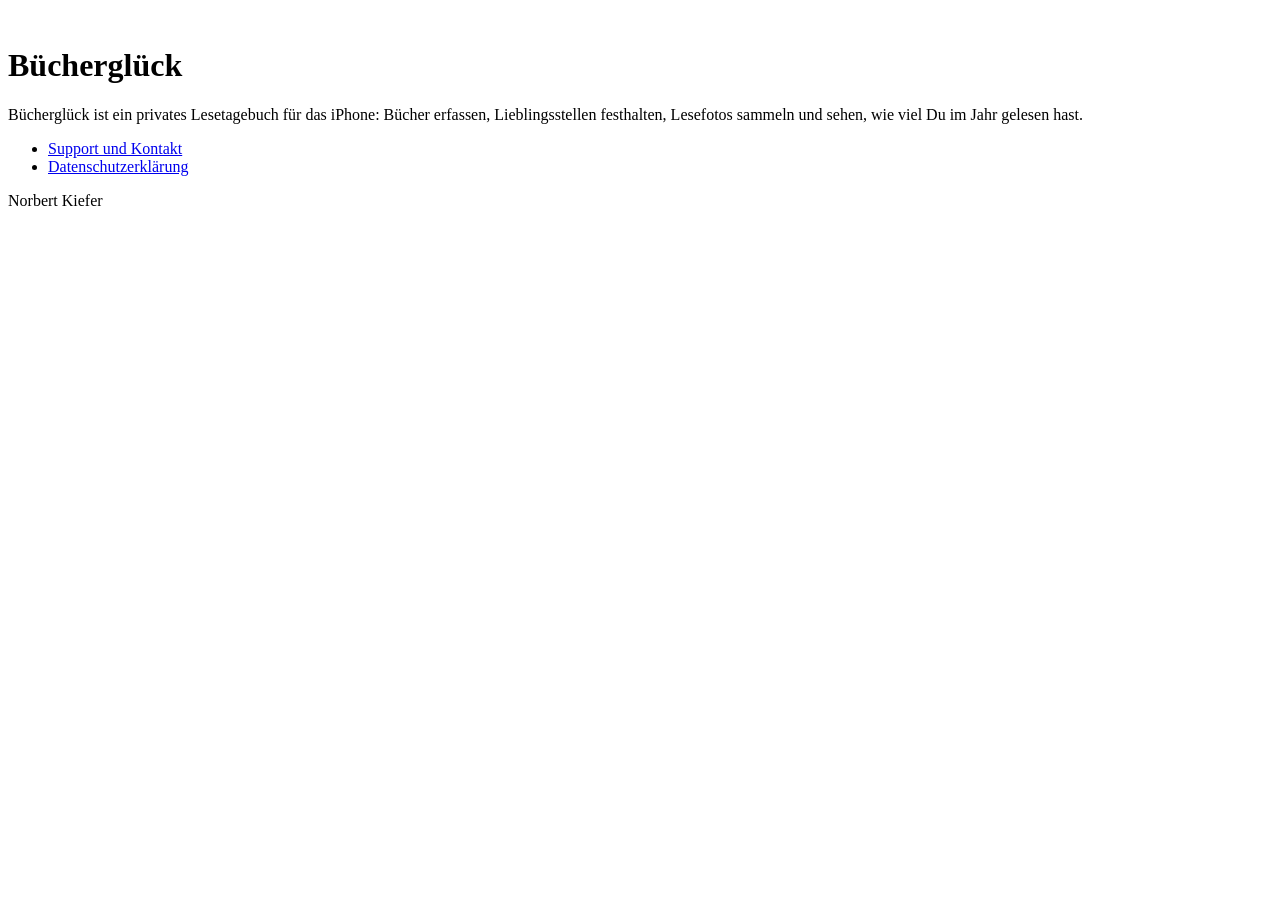
==== index.html @ dd7f5f45 "Add files via upload" ====
<!DOCTYPE html>
<html lang="de">
<head>
    <meta charset="utf-8">
    <meta name="viewport" content="width=device-width, initial-scale=1">
    <title>Bücherglück</title>
    <link rel="stylesheet" href="stil.css">
</head>
<body>
<main>
    <header>
        <img src="icon.png" alt="">
        <h1>Bücherglück</h1>
    </header>

    <p>Bücherglück ist ein privates Lesetagebuch für das iPhone: Bücher erfassen, Lieblingsstellen festhalten, Lesefotos sammeln und sehen, wie viel Du im Jahr gelesen hast.</p>

    <nav>
        <ul>
            <li><a href="support.html">Support und Kontakt</a></li>
            <li><a href="datenschutz.html">Datenschutzerklärung</a></li>
        </ul>
    </nav>

    <footer>Norbert Kiefer</footer>
</main>
</body>
</html>
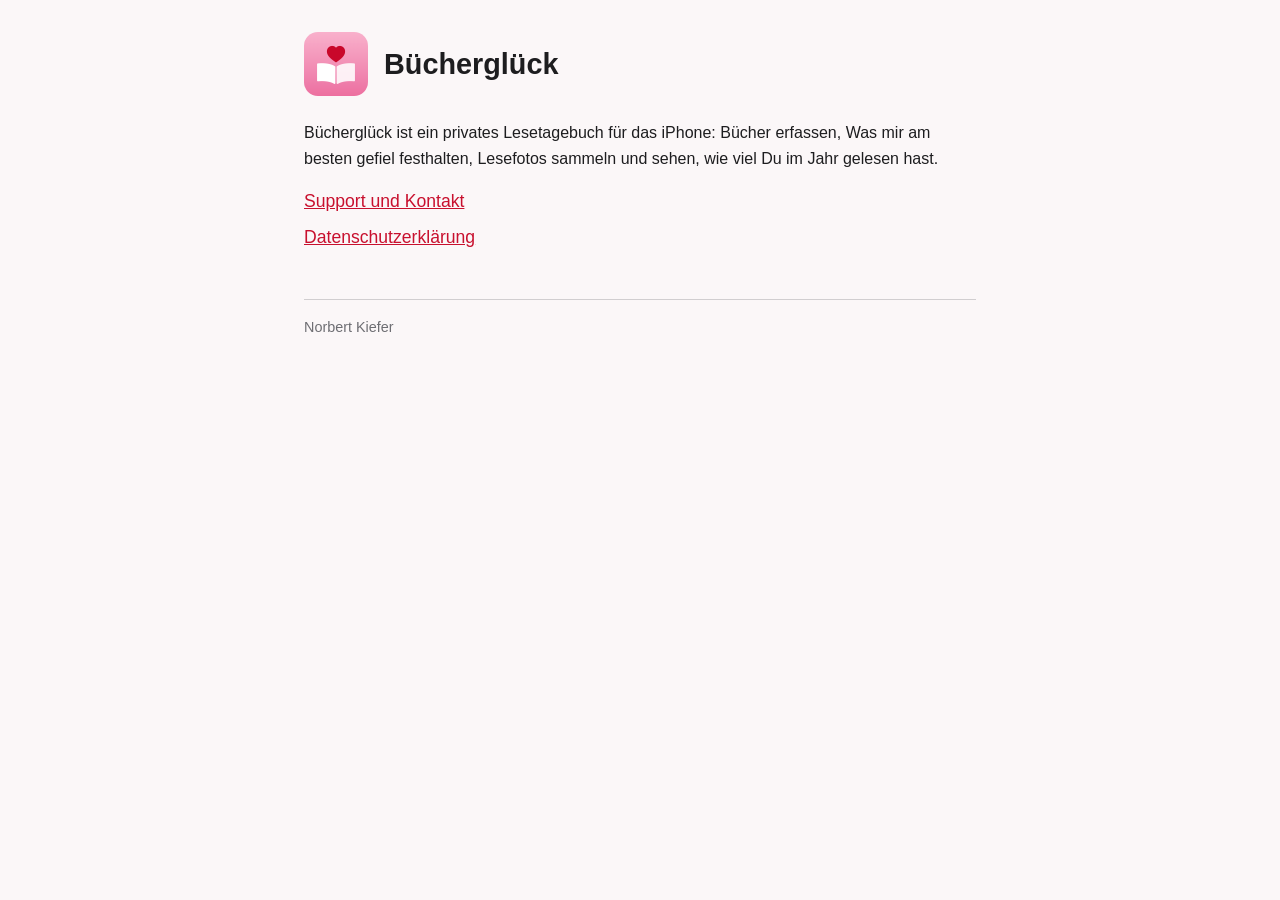
==== commit e46a4589: "Update index.html" ====
--- a/index.html
+++ b/index.html
@@ -13,7 +13,7 @@
         <h1>Bücherglück</h1>
     </header>
 
-    <p>Bücherglück ist ein privates Lesetagebuch für das iPhone: Bücher erfassen, Lieblingsstellen festhalten, Lesefotos sammeln und sehen, wie viel Du im Jahr gelesen hast.</p>
+    <p>Bücherglück ist ein privates Lesetagebuch für das iPhone: Bücher erfassen, Was mir am besten gefiel festhalten, Lesefotos sammeln und sehen, wie viel Du im Jahr gelesen hast.</p>
 
     <nav>
         <ul>
--- a/stil.css
+++ b/stil.css
@@ -0,0 +1,85 @@
+/* Schlichtes Layout ohne externe Schriften oder Skripte (keine Daten an Dritte). */
+:root {
+    --akzent: #C8102E;
+    --text: #1d1d1f;
+    --grau: #6e6e73;
+    --hintergrund: #fbf7f8;
+}
+
+@media (prefers-color-scheme: dark) {
+    :root {
+        --akzent: #ff5a6e;
+        --text: #f5f5f7;
+        --grau: #a1a1a6;
+        --hintergrund: #1c1c1e;
+    }
+}
+
+body {
+    margin: 0;
+    font-family: -apple-system, BlinkMacSystemFont, "Helvetica Neue", Arial, sans-serif;
+    line-height: 1.6;
+    color: var(--text);
+    background: var(--hintergrund);
+}
+
+main {
+    max-width: 42rem;
+    margin: 0 auto;
+    padding: 2rem 1.25rem 3rem;
+}
+
+header {
+    display: flex;
+    align-items: center;
+    gap: 1rem;
+    margin-bottom: 1.5rem;
+}
+
+header img {
+    width: 64px;
+    height: 64px;
+    border-radius: 14px;
+}
+
+header a {
+    color: inherit;
+    text-decoration: none;
+}
+
+h1 {
+    font-size: 1.8rem;
+    margin: 0;
+}
+
+h2 {
+    font-size: 1.2rem;
+    margin-top: 2rem;
+    color: var(--akzent);
+}
+
+a {
+    color: var(--akzent);
+}
+
+.stand,
+footer {
+    color: var(--grau);
+    font-size: 0.9rem;
+}
+
+nav ul {
+    list-style: none;
+    padding: 0;
+}
+
+nav li {
+    margin: 0.5rem 0;
+    font-size: 1.1rem;
+}
+
+footer {
+    margin-top: 3rem;
+    border-top: 1px solid color-mix(in srgb, var(--grau) 30%, transparent);
+    padding-top: 1rem;
+}
